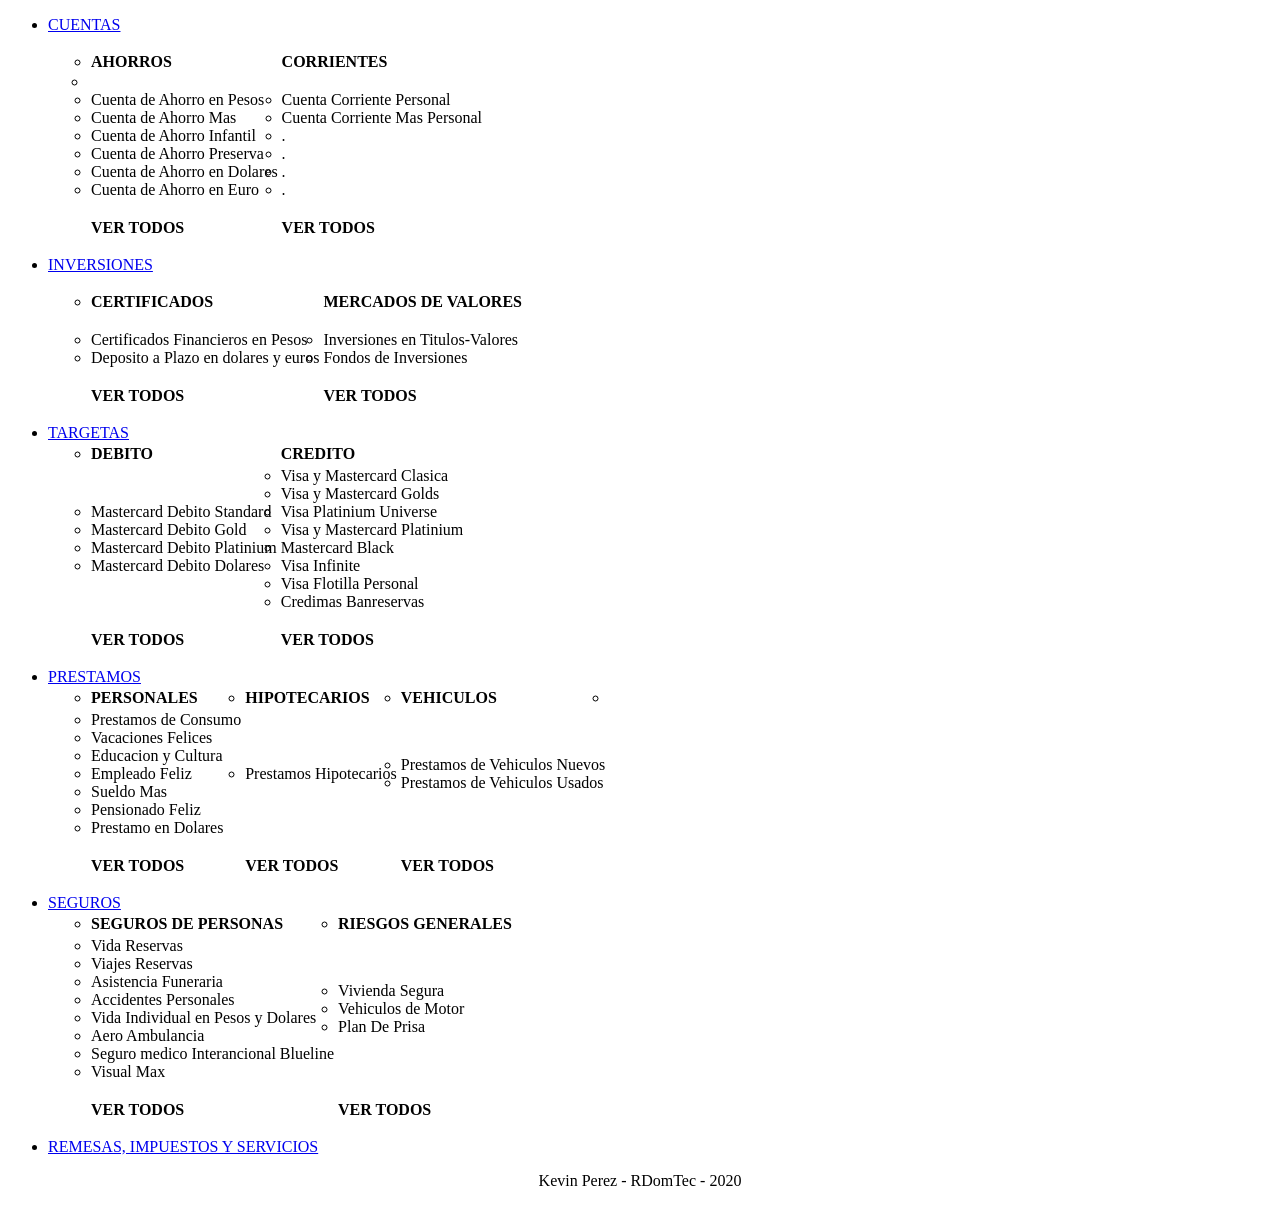
==== index.html @ 4e77e04b "Rename menu.html to index.html" ====
<!DOCTYPE html>
<html lang="es">

<head>
    <!--Kevin Perez CH-7317-->
    <!--pagina subida en el elace: https://kevinperezmarte.github.io/Proyecto/ -->
    <meta charset="iso-8859-1">
    <title>Menu BanReservas</title>
    <link rel="stylesheet" type="text/css" href="../Menu1/css/menuestilo.css">
</head>

<body>
    <nav>
        <ul>
        <li><a href="item">CUENTAS</a>
            <div>
                <ul><li>
                    <table>
                        <tr>
                            <td>
                                <li><p><b>AHORROS</b></p></li>
                            </td>
                            <td><b>CORRIENTES</b></td>
                            <td></td>
                        </tr>
                        <tr>
                            <td>
                                <li>Cuenta de Ahorro en Pesos</li>
                                <li>Cuenta de Ahorro Mas</li>
                                <li>Cuenta de Ahorro Infantil</li>
                                <li>Cuenta de Ahorro Preserva</li>
                                <li>Cuenta de Ahorro en Dolares</li>
                                <li>Cuenta de Ahorro en Euro</li>
                            </td>
                            <td>
                                <li>Cuenta Corriente Personal</li>
                                <li>Cuenta Corriente Mas Personal</li>
                                <li>.</li>
                                <li>.</li>
                                <li>.</li>
                                <li>.</li>
                            </td>
                            <td></td>
                        </tr>
                        <tr>
                            <td><p><b>VER TODOS</b></p></td>
                            <td><p><b>VER TODOS</b></p></td>
                            <td></td>
                        </tr>
                    </table>
                </li>
                </ul>
            </div>
        </li>
        <li class="item"><a href="#">INVERSIONES</a>
            <div>
                <ul>
                    <table>
                        <tr>
                            <td>
                                <li><p><b>CERTIFICADOS</b></p></li>
                            </td>
                            <td><b>MERCADOS DE VALORES</b></td>
                            <td></td>
                        </tr>
                        <tr>
                            <td>
                                <li>Certificados Financieros en Pesos</li>
                                <li>Deposito a Plazo en dolares y euros</li>
                            </td>
                            <td>
                                <li>Inversiones en Titulos-Valores</li>
                                <li>Fondos de Inversiones</li>
                            </td>
                            <td></td>
                        </tr>
                        <tr>
                            <td><p><b>VER TODOS</b></p></td>
                            <td><p><b>VER TODOS</b></p></td>
                            <td></td>
                        </tr>
                    </table>
                </ul>
            </div>
        </li>
        <li class="item"><a href="#">TARGETAS</a>
            <div>
                <ul>
                    <table>
                        <tr>
                            <td>
                                <li><b>DEBITO</b></li>
                            </td>
                            <td><b>CREDITO</b></td>
                            <td></td>
                        </tr>
                        <tr>
                            <td>
                                <li>Mastercard Debito Standard</li>
                                <li>Mastercard Debito Gold</li>
                                <li>Mastercard Debito Platinium</li>
                                <li>Mastercard Debito Dolares</li>
                            </td>
                            <td>
                                <li>Visa y Mastercard Clasica</li>
                                <li>Visa y Mastercard Golds</li>
                                <li>Visa Platinium Universe</li>
                                <li>Visa y Mastercard Platinium</li>
                                <li>Mastercard Black</li>
                                <li>Visa Infinite</li>
                                <li>Visa Flotilla Personal</li>
                                <li>Credimas Banreservas</li>
                            </td>
                            <td><img src="../Menu1/imagenes/articulo.png" alt=""></td>
                        </tr>
                        <tr>
                            <td><p><b>VER TODOS</b></p></td>
                            <td><p><b>VER TODOS</b></p></td>
                            <td></td>
                        </tr>
                    </table>
                </ul>
            </div>
        </li>
        <li class="item"><a href="#">PRESTAMOS</a>
            <div>
                <ul>
                    <table>
                        <tr>
                            <td>
                                <li><b>PERSONALES</b></li>
                            </td>
                            <td>
                                <li><b>HIPOTECARIOS</b></li>
                            </td>
                            <td>
                                <li><b>VEHICULOS</b></li>
                            </td>
                            <td>
                                <li></li>
                            </td>
                        </tr>
                        <tr>
                            <td>
                                <li>Prestamos de Consumo</li>
                                <li>Vacaciones Felices</li>
                                <li>Educacion y Cultura</li>
                                <li>Empleado Feliz</li>
                                <li>Sueldo Mas</li>
                                <li>Pensionado Feliz</li>
                                <li>Prestamo en Dolares</li>
                            </td>
                            <td>
                                <li>Prestamos Hipotecarios</li>
                            </td>
                            <td>
                                <li>Prestamos de Vehiculos Nuevos</li>
                                <li>Prestamos de Vehiculos Usados</li>
                            </td>
                            <td><img src="../Menu1/imagenes/prestamo.png" alt=""></td>
                        </tr>
                        <tr>
                            <td><p><b>VER TODOS</b></p></td>
                            <td><p><b>VER TODOS</b></p></td>
                            <td><p><b>VER TODOS</b></p></td>
                            <td></td>
                        </tr>
                    </table>
                </ul>
            </div>
        </li>
        <li class="item"><a href="#">SEGUROS</a>
            <div>
                <ul>
                    <table>
                        <tr>
                            <td>
                                <li><b>SEGUROS DE PERSONAS</b></li>
                            </td>
                            <td>
                                <li><b>RIESGOS GENERALES</b></li>
                            </td>
                        </tr>
                        <tr>
                            <td>
                                <li>Vida Reservas</li>
                                <li>Viajes Reservas</li>
                                <li>Asistencia Funeraria</li>
                                <li>Accidentes Personales</li>
                                <li>Vida Individual en Pesos y Dolares</li>
                                <li>Aero Ambulancia</li>
                                <li>Seguro medico Interancional Blueline</li>
                                <li>Visual Max</li>
                            </td>
                            <td>
                                <li>Vivienda Segura</li>
                                <li>Vehiculos de Motor</li>
                                <li>Plan De Prisa</li>
                            </td>
                        </tr>
                        <tr>
                            <td><p><b>VER TODOS</b></p></td>
                            <td><p><b>VER TODOS</b></p></td>
                        </tr>
                    </table>
                </ul>
            </div>
        </li>
        <li class="item"><a href="#">REMESAS, IMPUESTOS Y SERVICIOS</a></li>
    </ul>
    </nav>
    <footer>
        <p align="center">Kevin Perez - RDomTec - 2020</p>
    </footer>
</body>

</html>
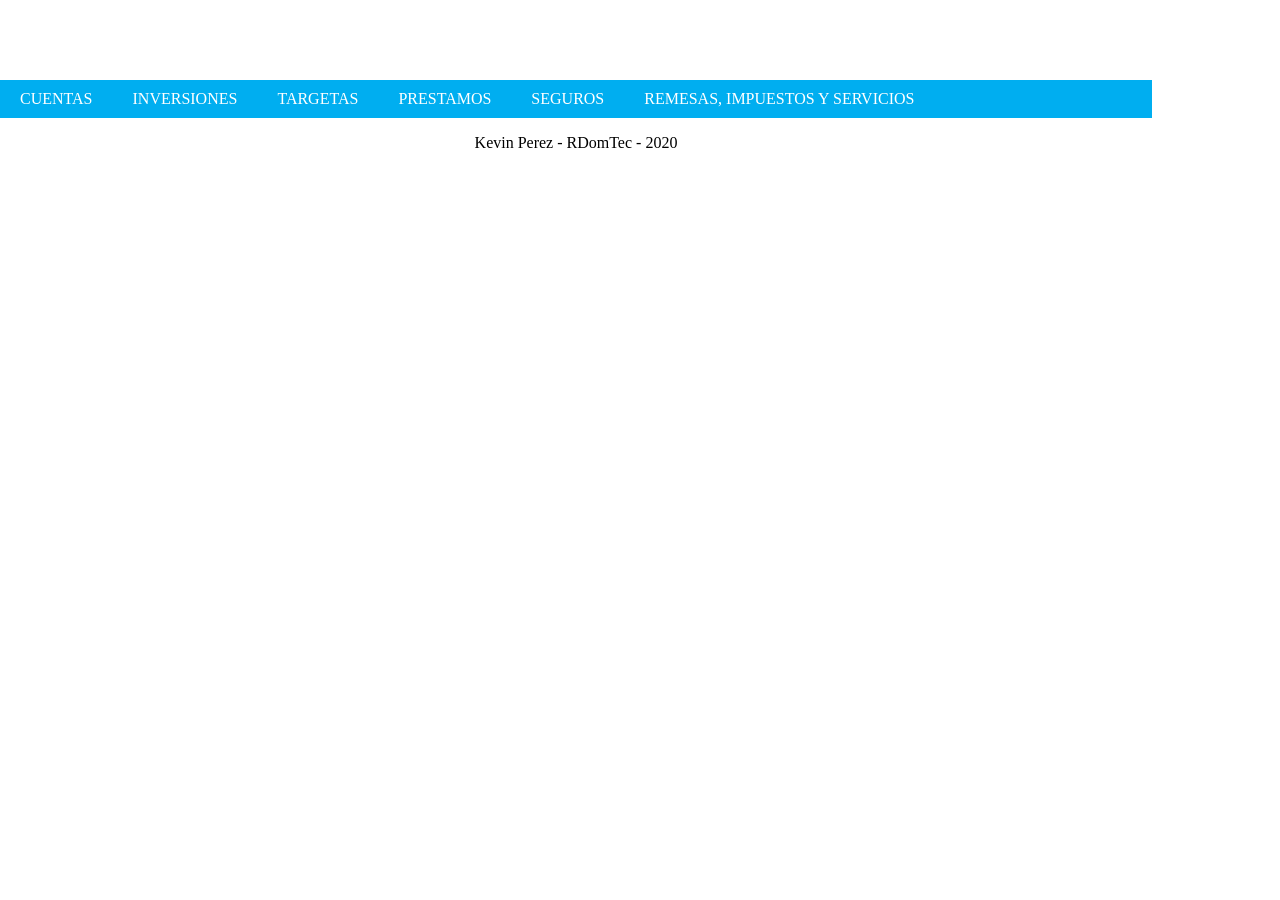
==== commit a1fb4eb8: "Update index.html" ====
--- a/index.html
+++ b/index.html
@@ -6,7 +6,7 @@
     <!--pagina subida en el elace: https://kevinperezmarte.github.io/Proyecto/ -->
     <meta charset="iso-8859-1">
     <title>Menu BanReservas</title>
-    <link rel="stylesheet" type="text/css" href="../Menu1/css/menuestilo.css">
+    <link rel="stylesheet" type="text/css" href="../css/menuestilo.css">
 </head>
 
 <body>
@@ -111,7 +111,7 @@
                                 <li>Visa Flotilla Personal</li>
                                 <li>Credimas Banreservas</li>
                             </td>
-                            <td><img src="../Menu1/imagenes/articulo.png" alt=""></td>
+                            <td><img src="../imagenes/articulo.png" alt=""></td>
                         </tr>
                         <tr>
                             <td><p><b>VER TODOS</b></p></td>
@@ -157,7 +157,7 @@
                                 <li>Prestamos de Vehiculos Nuevos</li>
                                 <li>Prestamos de Vehiculos Usados</li>
                             </td>
-                            <td><img src="../Menu1/imagenes/prestamo.png" alt=""></td>
+                            <td><img src="../imagenes/prestamo.png" alt=""></td>
                         </tr>
                         <tr>
                             <td><p><b>VER TODOS</b></p></td>
--- a/css/menuestilo.css
+++ b/css/menuestilo.css
@@ -0,0 +1,41 @@
+body{
+    background:#ffffff; width: 90%; max-width: 1500px; margin: 0;
+}
+nav{
+    background:#00aef0; margin-top: 80px; position: relative; list-style: none; cursor: pointer;
+}
+nav ul{
+    list-style: none; padding: 0; margin: 0; overflow: hidden;
+}
+nav> ul> li{
+    float: left; 
+}
+nav ul li a{
+    text-decoration: none; color: #ffffff; display: block; padding: 10px 20px;
+}
+nav ul li a:hover{
+    background: #ffffff; color: #00aef0;
+}
+nav> ul > li:hover div{
+    display: table; 
+}
+/*Sub menus*/
+nav ul li div{
+    width: 1500px; position: absolute; left:0; background: #ffffff; box-sizing: border-box; display: none; 
+}
+nav ul li div table{
+    width: 20%; display: table-cell; border-right: 10px solid box-sizing: border-box;
+}
+nav ul li div table:last-child{
+    border: none;
+}
+/*Tablas interiores*/
+nav ul li div table tr{
+    background:#ffffff;
+    empty-cells: hide;
+    table-layout: auto;
+    border-right:10px solid rgba(225, 222, 225, .5);
+}
+nav ul li div table tr td{
+    color:#00aef0 ;
+}
